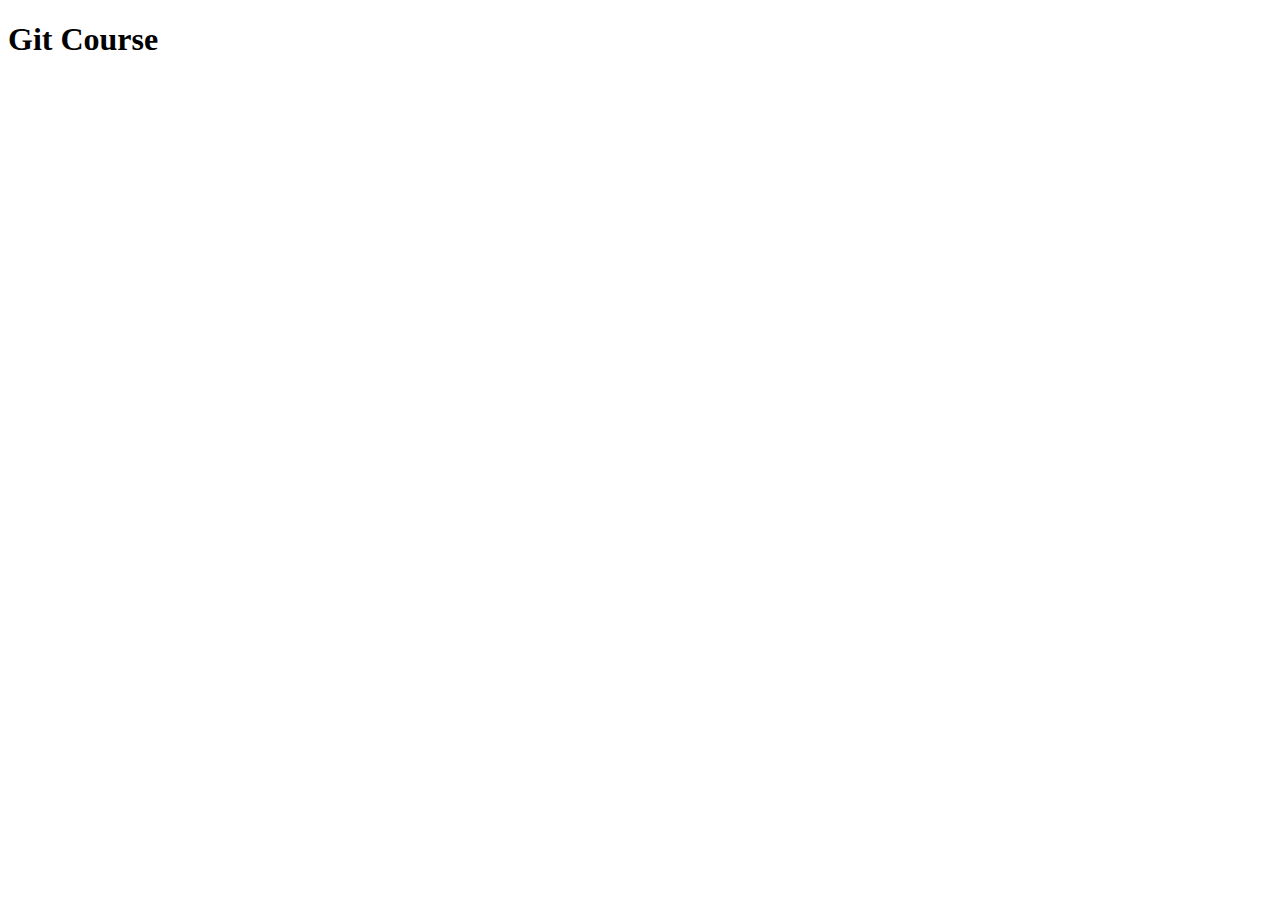
==== index.html @ cb6c0d3a "initial commit" ====
<!DOCTYPE html>
<html lang="en">
<head>
    <meta charset="UTF-8">
    <meta name="viewport" content="width=device-width, initial-scale=1.0">
    <title>Git Lab</title>
    <link rel="stylesheet" href="./styles.css">
</head>
<body>
    <h1>Git Course</h1>
    <script src="./script.js"></script>
</body>
</html>
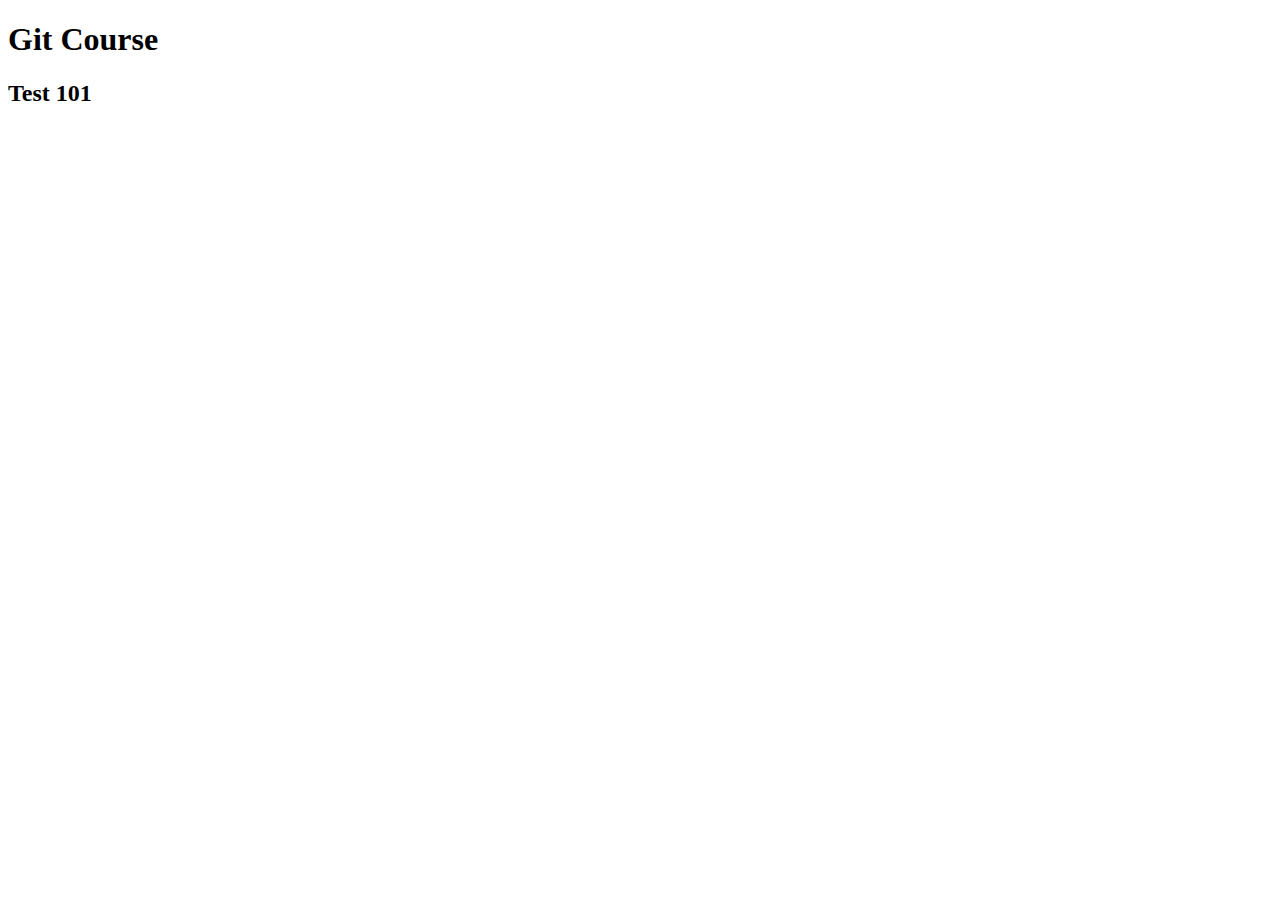
==== commit 9736a8c7: "add sub heading" ====
--- a/index.html
+++ b/index.html
@@ -8,6 +8,7 @@
 </head>
 <body>
     <h1>Git Course</h1>
+    <h2>Test 101</h2>
     <script src="./script.js"></script>
 </body>
 </html>
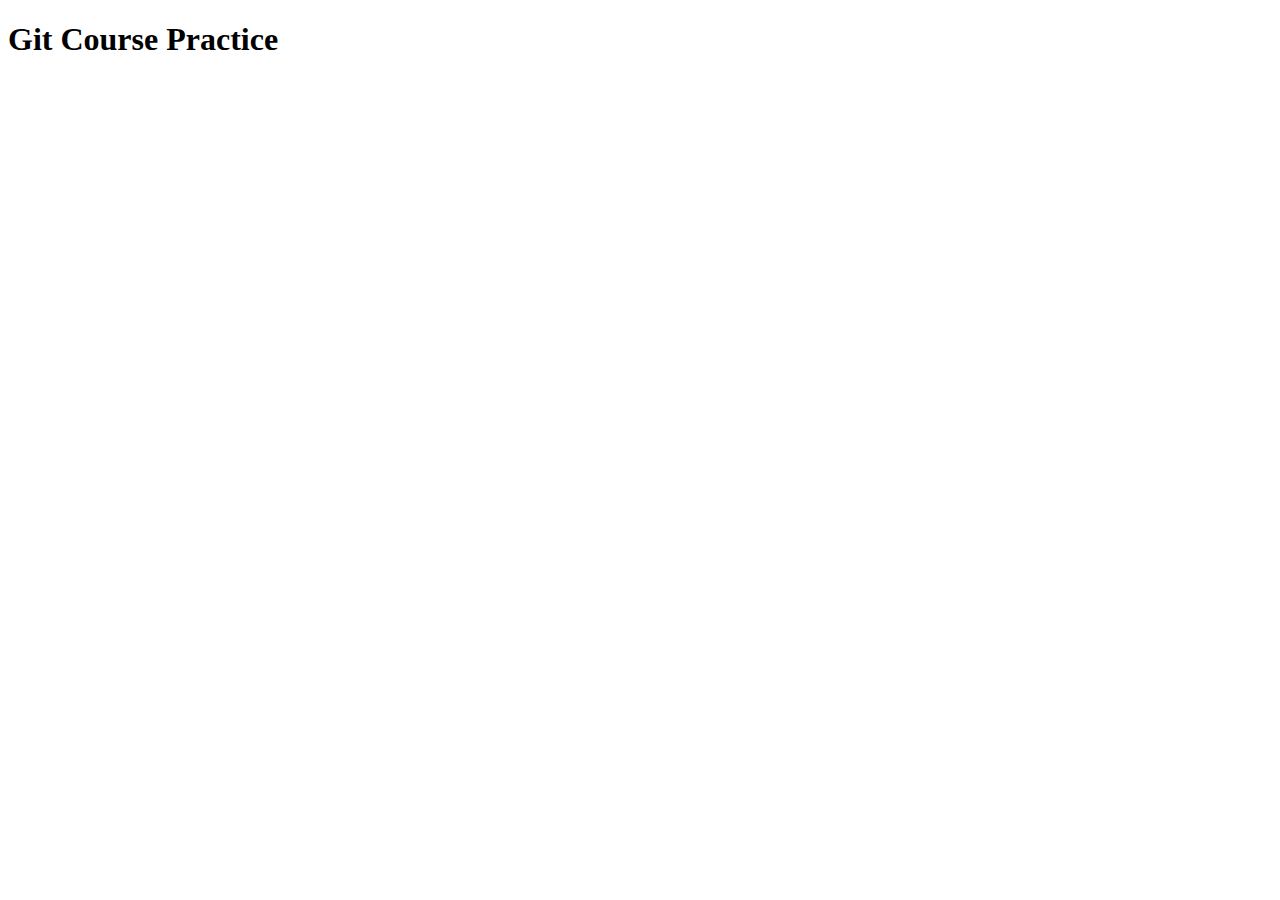
==== commit 4563dcb4: "fix conflict" ====
--- a/index.html
+++ b/index.html
@@ -7,8 +7,7 @@
     <link rel="stylesheet" href="./styles.css">
 </head>
 <body>
-    <h1>Git Course</h1>
-    <h2>Test 101</h2>
+    <h1>Git Course Practice</h1>
     <script src="./script.js"></script>
 </body>
 </html>
